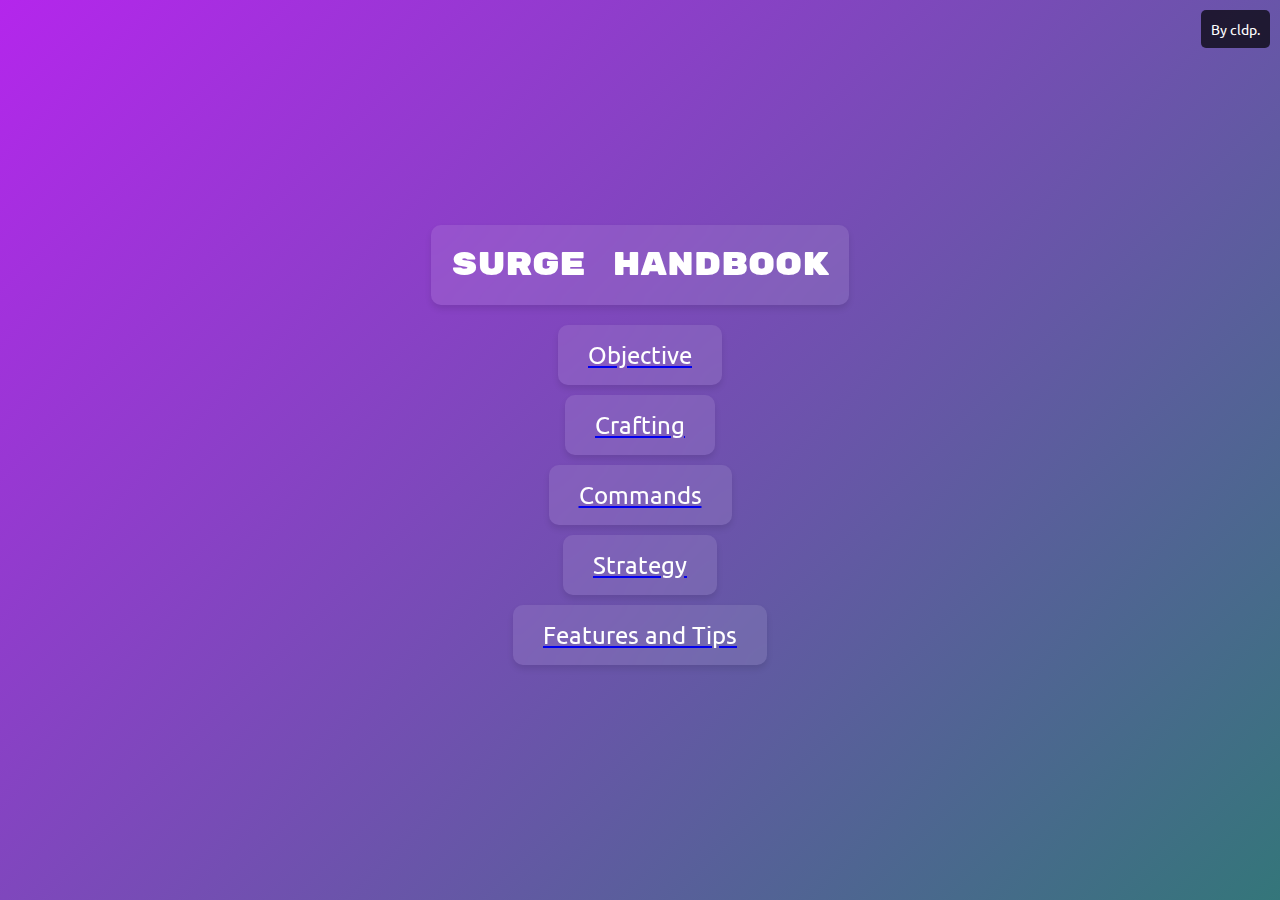
==== index.html @ 9c62e7a1 "Add files via upload" ====
<!DOCTYPE html>
<html lang="en">
<head>
    <meta charset="UTF-8">
    <meta name="viewport" content="width=device-width, initial-scale=1.0">
    <title>Surge Handbook</title>
    <!-- Link to Google Fonts -->
    <link rel="icon" href="icon.png" type="image/png">
    <link rel="preconnect" href="https://fonts.googleapis.com">
    <link rel="preconnect" href="https://fonts.gstatic.com" crossorigin>
    <link href="https://fonts.googleapis.com/css2?family=Rubik+Mono+One&family=Ubuntu:ital,wght@0,300;0,400;0,500;0,700;1,300;1,400;1,500;1,700&display=swap" rel="stylesheet">
    <link rel="stylesheet" href="styles.css">
</head>
<body>
    <div class="container">
        <div class="title rubik-mono-one-regular">SURGE HANDBOOK</div>
        <a href="objective.html"><button class="button objective ubuntu-regular">Objective</button></a>
        <a href="crafting.html"><button class="button crafting ubuntu-regular">Crafting</button></a>
        <a href="commands.html"><button class="button commands ubuntu-regular">Commands</button></a>
        <a href="strategy.html"><button class="button strategy ubuntu-regular">Strategy</button></a>
        <a href="tips.html"><button class="button tips ubuntu-regular">Features and Tips</button></a>
    </div>
    <div class="corner-text">By cldp.</div>
    <script src="scripts.js"></script>
</body>
</html>
---- styles.css ----
body {
    margin: 0;
    display: flex;
    justify-content: center;
    align-items: center;
    height: 100vh;
    background: linear-gradient(135deg, #b426ec, #34767a); /* Gradient background */
    font-family: Arial, sans-serif;
}

.container {
    text-align: center;
}
.rubik-mono-one-regular {
    font-family: "Rubik Mono One", monospace;
    font-weight: 400;
    font-style: normal;
}
.ubuntu-regular {
    font-family: "Ubuntu", sans-serif;
    font-weight: 400;
    font-style: normal;
  }


.title {
    font-size: 2em;
    color: #fff;
    padding: 20px;
    background: rgba(255, 255, 255, 0.1);
    border-radius: 10px;
    box-shadow: 0 4px 6px rgba(0, 0, 0, 0.1);
    backdrop-filter: blur(10px);
    margin-bottom: 20px;
}

.button {
    display: block;
    margin: 10px auto;
    padding: 15px 30px;
    font-size: 1.5em;
    color: #fff;
    background: rgba(255, 255, 255, 0.1);
    border: none;
    border-radius: 10px;
    cursor: pointer;
    transition: background 0.3s;
    box-shadow: 0 4px 6px rgba(0, 0, 0, 0.1);
    backdrop-filter: blur(10px);
}
.corner-text {
    position: absolute;
    top: 10px; /* Adjust as needed */
    right: 10px; /* Adjust as needed */
    background: rgba(0, 0, 0, 0.7);
    color: #fff;
    padding: 10px;
    border-radius: 5px;
    font-family: 'Ubuntu', sans-serif;
    font-size: 0.9em;
    z-index: 1000;
}
.objective:hover {
    background: rgba(241, 206, 2, 0.6);
}

.crafting:hover {
    background: rgba(44, 238, 5, 0.6);
}

.commands:hover {
    background: rgba(0, 0, 255, 0.6);
}
.strategy:hover {
    background: rgba(223, 0, 130, 0.6);
}
.tips:hover {
    background: rgba(104, 52, 10, 0.6);
}
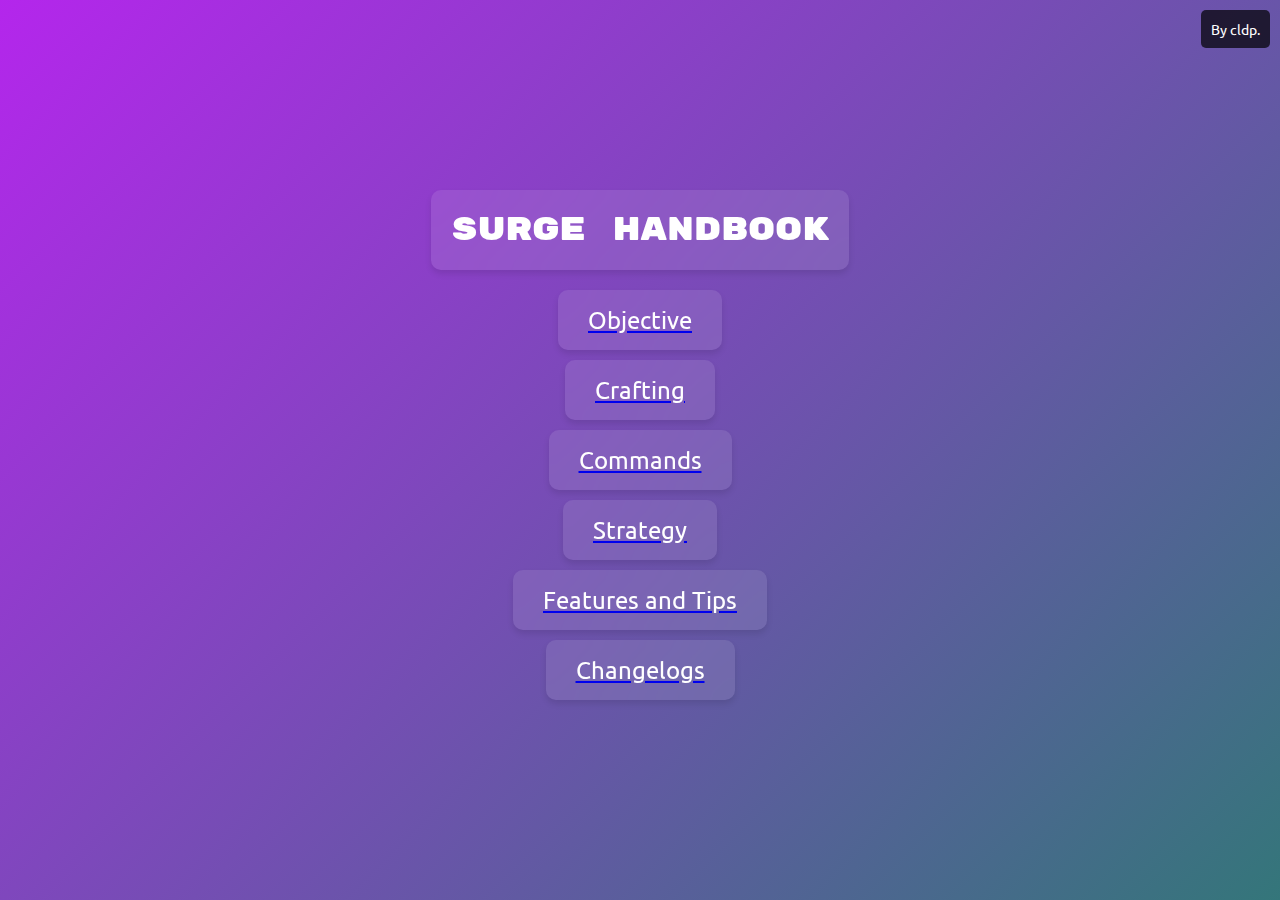
==== commit 81ed9c3a: "Update index.html" ====
--- a/index.html
+++ b/index.html
@@ -19,6 +19,7 @@
         <a href="commands.html"><button class="button commands ubuntu-regular">Commands</button></a>
         <a href="strategy.html"><button class="button strategy ubuntu-regular">Strategy</button></a>
         <a href="tips.html"><button class="button tips ubuntu-regular">Features and Tips</button></a>
+        <a href="changelogs.html"><button class="button changelogs ubuntu-regular">Changelogs</button></a>
     </div>
     <div class="corner-text">By cldp.</div>
     <script src="scripts.js"></script>
